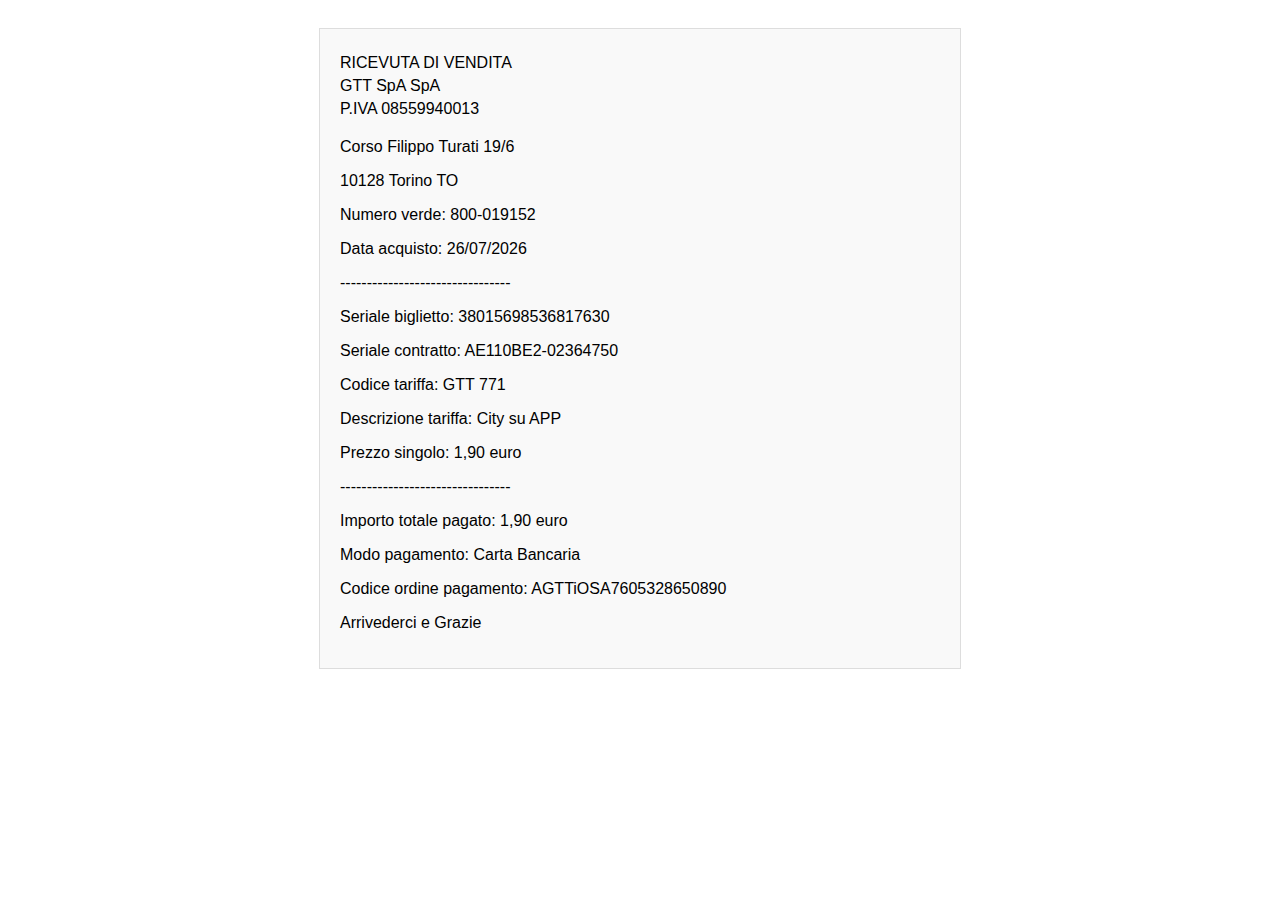
==== ricevuta.html @ 36b1c55d "Add files via upload" ====
<!DOCTYPE html>
<html lang="it">
<head>
    <meta charset="UTF-8">
    <meta name="viewport" content="width=device-width, initial-scale=1.0">
    <title>Ricevuta di Vendita</title>
    <style>
        body {
            font-family: Arial, sans-serif;
            padding: 20px;
        }

        .ricevuta {
            border: 1px solid #ddd;
            padding: 20px;
            margin: 0 auto;
            max-width: 600px;
            background-color: #f9f9f9;
        }

        h1 {
            color: #1a3e9e;
        }

        .info {
            margin-bottom: 20px;
        }

        .info p {
            margin: 5px 0;
        }
    </style>
</head>
<body>
    <div class="ricevuta">
        <div class="info">
            <p>RICEVUTA DI VENDITA</p>
            <p>GTT SpA SpA</p>
            <p>P.IVA 08559940013</p>
        </div>

        <p>Corso Filippo Turati 19/6</p>
        <p>10128 Torino TO</p>
        <p>Numero verde: 800-019152</p>
        <p>Data acquisto: <span id="dataAcquisto"></span></p>
        <p>--------------------------------</p>
        <p>Seriale biglietto: 38015698536817630</p>
        <p>Seriale contratto: AE110BE2-02364750</p>
        <p>Codice tariffa: GTT 771</p>
        <p>Descrizione tariffa: City su APP</p>
        <p>Prezzo singolo: 1,90 euro</p>
        <p>--------------------------------</p>
        <p>Importo totale pagato: 1,90 euro</p>
        <p>Modo pagamento: Carta Bancaria</p>
        <p>Codice ordine pagamento: AGTTiOSA7605328650890</p>
        <p>Arrivederci e Grazie</p>
    </div>

    <script>
        // Funzione per aggiornare la data di acquisto con la data attuale
        function aggiornaData() {
            const now = new Date();
            const options = { day: '2-digit', month: '2-digit', year: 'numeric' };
            const dataAcquisto = now.toLocaleDateString('it-IT', options);

            document.getElementById('dataAcquisto').textContent = dataAcquisto;
        }

        // Aggiorna la data al caricamento della pagina
        window.onload = aggiornaData;
    </script>
</body>
</html>
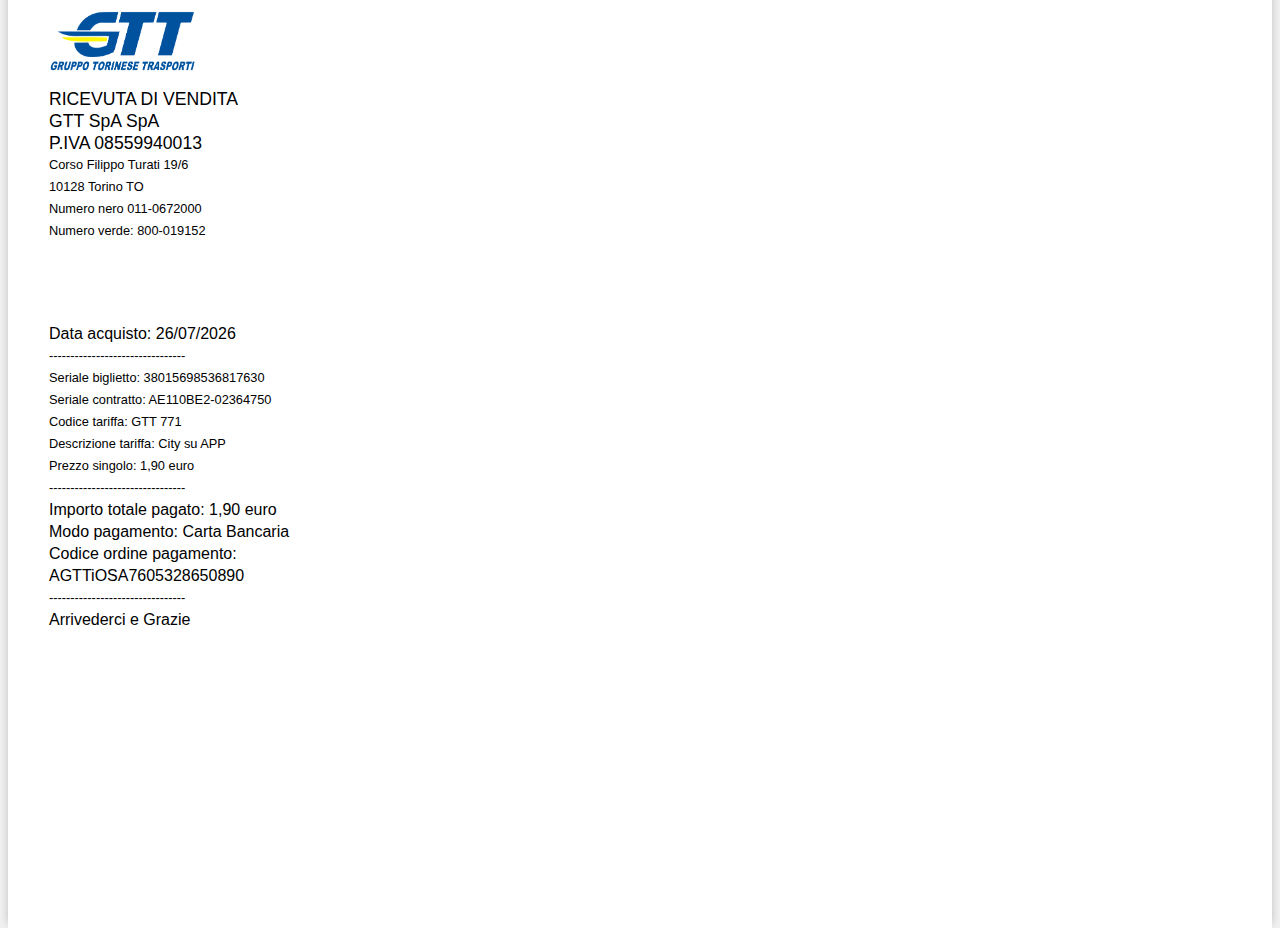
==== commit f4a23d3c: "Add files via upload" ====
--- a/ricevuta.html
+++ b/ricevuta.html
@@ -7,53 +7,87 @@
     <style>
         body {
             font-family: Arial, sans-serif;
-            padding: 20px;
+            margin: 5 5;
+            height: 100vh; /* Altezza del viewport */
+            display: flex;
+            justify-content: center;
+            align-items: center;
+            background-color: #f0f0f0; /* Sfondo grigio chiaro */
         }
 
         .ricevuta {
-            border: 1px solid #ddd;
+            width: 100vw; /* Larghezza del viewport */
+            height: 100vh; /* Altezza del viewport */
+            max-width: none; /* Disabilita il limite massimo di larghezza */
+            max-height: none; /* Disabilita il limite massimo di altezza */
             padding: 20px;
-            margin: 0 auto;
-            max-width: 600px;
-            background-color: #f9f9f9;
+            background-color: #fff; /* Sfondo bianco del foglio */
+            box-shadow: 0 -4px 8px rgba(0, 0, 0, 0.2); /* Ombra solo sulla parte superiore */
+            overflow: auto; /* Abilita lo scrolling se necessario */
+            position: relative;
         }
 
-        h1 {
-            color: #1a3e9e;
+        .ricevuta img {
+            display: block;
+            width: 150px;
+            height: auto;
+            margin: 0 20px; /* Centra l'immagine orizzontalmente */
         }
 
         .info {
-            margin-bottom: 20px;
+            margin-top: 100px; /* Spazio tra l'immagine e il testo */
+            line-height: 22px;
+            width: 25%; /* Occupa circa 1/4 della larghezza del foglio */
+            position: absolute;
+            margin-left: 41px;
+            top: 0;
+            left: 0;
         }
 
         .info p {
-            margin: 5px 0;
+            margin: 0;
         }
+
+        .large-font {
+            font-size: 1em; /* Dimensione font ridotta */
+        }
+
+        .altro-font {
+            font-size: 1.1em; /* Dimensione font ridotta */
+        }
+        .ultimo-font{
+            font-size: 0.8em;
+        }
+
     </style>
 </head>
 <body>
     <div class="ricevuta">
+        <img src="logo-gtt.png" alt="Logo" style="max-height: 100px;"> <!-- Aggiungi qui l'URL dell'immagine -->
         <div class="info">
-            <p>RICEVUTA DI VENDITA</p>
-            <p>GTT SpA SpA</p>
-            <p>P.IVA 08559940013</p>
+            <p class="altro-font">RICEVUTA DI VENDITA</p>
+            <p class="altro-font">GTT SpA SpA</p>
+            <p class="altro-font">P.IVA 08559940013</p>
+            <p class="ultimo-font">Corso Filippo Turati 19/6</p>
+            <p class="ultimo-font">10128 Torino TO</p>
+            <p class="ultimo-font">Numero nero 011-0672000</p>
+            <p class="ultimo-font">Numero verde: 800-019152</p>
         </div>
-
-        <p>Corso Filippo Turati 19/6</p>
-        <p>10128 Torino TO</p>
-        <p>Numero verde: 800-019152</p>
-        <p>Data acquisto: <span id="dataAcquisto"></span></p>
-        <p>--------------------------------</p>
-        <p>Seriale biglietto: 38015698536817630</p>
-        <p>Seriale contratto: AE110BE2-02364750</p>
-        <p>Codice tariffa: GTT 771</p>
-        <p>Descrizione tariffa: City su APP</p>
-        <p>Prezzo singolo: 1,90 euro</p>
-        <p>--------------------------------</p>
-        <p>Importo totale pagato: 1,90 euro</p>
-        <p>Modo pagamento: Carta Bancaria</p>
-        <p>Codice ordine pagamento: AGTTiOSA7605328650890</p>
-        <p>Arrivederci e Grazie</p>
+        <div class="info" style="top: 25%; left: 0;">
+            <p class="large-font">Data acquisto: <span id="dataAcquisto"></span></p>
+            <p class="ultimo-font">--------------------------------</p>
+            <p class="ultimo-font">Seriale biglietto: 38015698536817630</p>
+            <p class="ultimo-font">Seriale contratto: AE110BE2-02364750</p>
+            <p class="ultimo-font">Codice tariffa: GTT 771</p>
+            <p class="ultimo-font">Descrizione tariffa: City su APP</p>
+            <p class="ultimo-font">Prezzo singolo: 1,90 euro</p>
+            <p class="ultimo-font">--------------------------------</p>
+            <p class="large-font">Importo totale pagato: 1,90 euro</p>
+            <p class="large-font">Modo pagamento: Carta Bancaria</p>
+            <p class="large-font">Codice ordine pagamento: AGTTiOSA7605328650890</p>
+            <p class="ultimo-font">--------------------------------</p>
+            <p class="large-font">Arrivederci e Grazie</p>
+        </div>
     </div>
 
     <script>
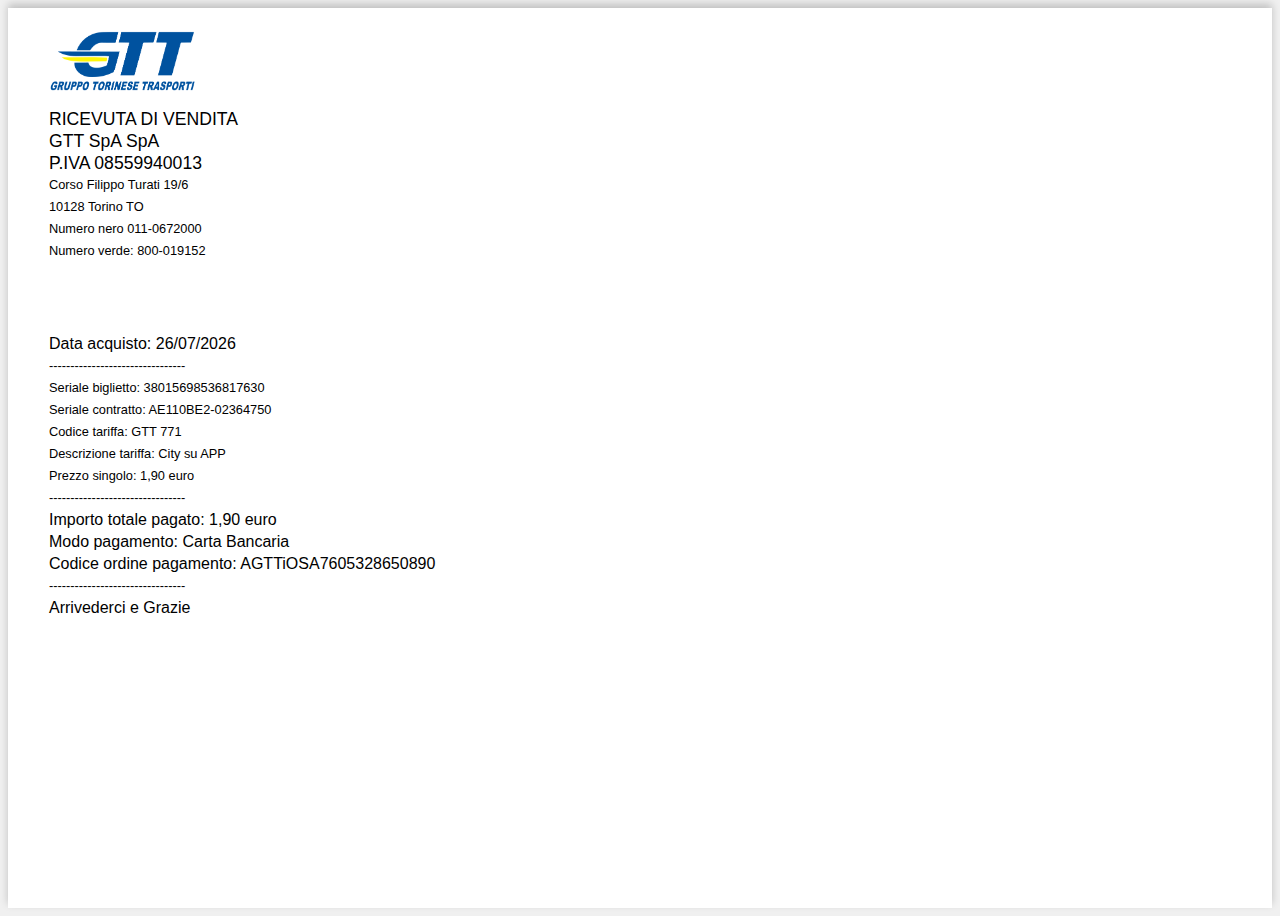
==== commit fa7df407: "Add files via upload" ====
--- a/ricevuta.html
+++ b/ricevuta.html
@@ -4,9 +4,12 @@
     <meta charset="UTF-8">
     <meta name="viewport" content="width=device-width, initial-scale=1.0">
     <title>Ricevuta di Vendita</title>
+    <meta name="apple-mobile-web-app-capable" content="yes"> <!-- Aggiunge la modalità a schermo intero su iOS -->
+    <meta name="apple-mobile-web-app-status-bar-style" content="black-translucent"> <!-- Opzionale: Cambia lo stile della status bar -->
     <style>
         body {
             font-family: Arial, sans-serif;
+            white-space: nowrap;
             margin: 5 5;
             height: 100vh; /* Altezza del viewport */
             display: flex;
@@ -19,14 +22,18 @@
             width: 100vw; /* Larghezza del viewport */
             height: 100vh; /* Altezza del viewport */
             max-width: none; /* Disabilita il limite massimo di larghezza */
-            max-height: none; /* Disabilita il limite massimo di altezza */
+            max-height: calc(100vh - 40px); /* Disabilita il limite massimo di altezza */
             padding: 20px;
             background-color: #fff; /* Sfondo bianco del foglio */
             box-shadow: 0 -4px 8px rgba(0, 0, 0, 0.2); /* Ombra solo sulla parte superiore */
             overflow: auto; /* Abilita lo scrolling se necessario */
             position: relative;
+            display: grid;
+            grid-template-columns: 1fr; /* Una sola colonna */
+            grid-template-rows: auto auto; /* Righe auto adattive */
+            gap: 10px; /* Spazio tra gli elementi */
         }
-
+        
         .ricevuta img {
             display: block;
             width: 150px;
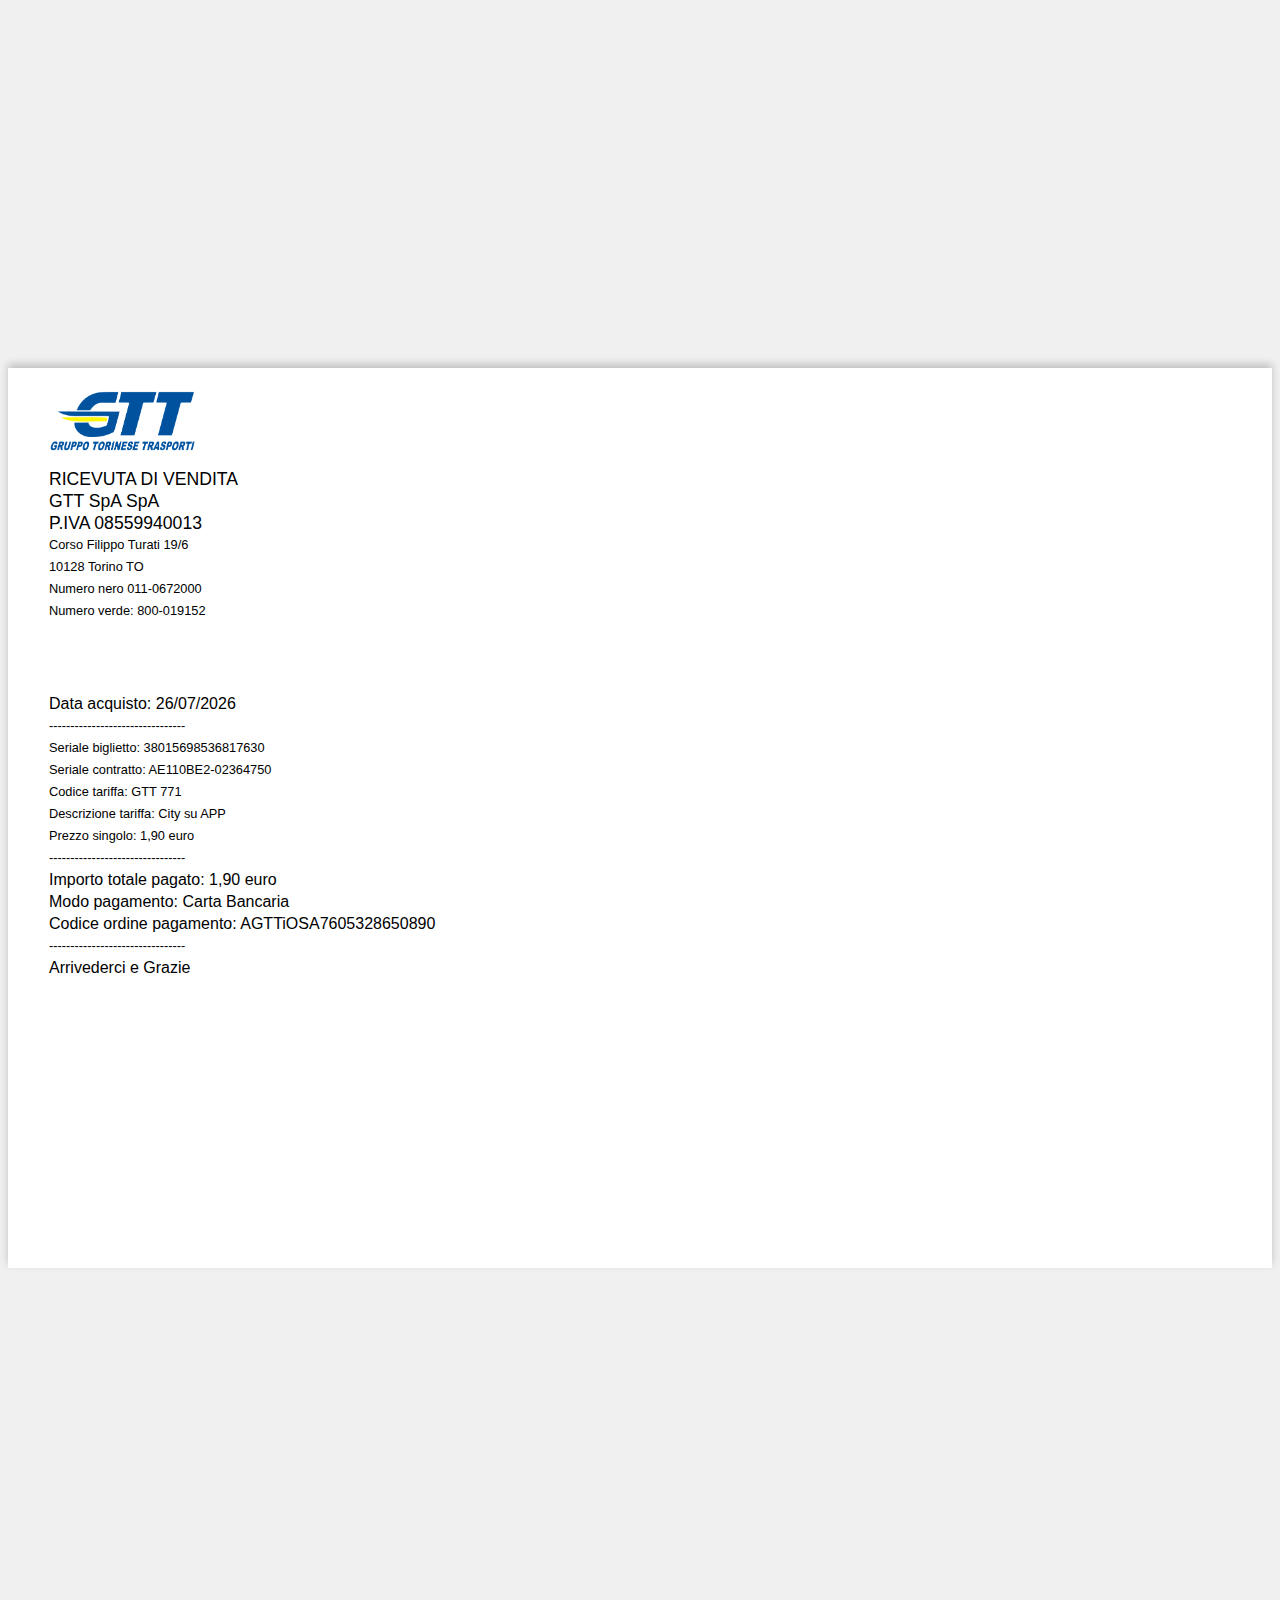
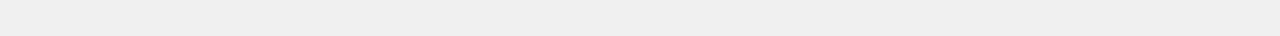
==== commit 7673fc89: "Add files via upload" ====
--- a/ricevuta.html
+++ b/ricevuta.html
@@ -11,7 +11,7 @@
             font-family: Arial, sans-serif;
             white-space: nowrap;
             margin: 5 5;
-            height: 100vh; /* Altezza del viewport */
+            height: 180vh; /* Altezza del viewport */
             display: flex;
             justify-content: center;
             align-items: center;
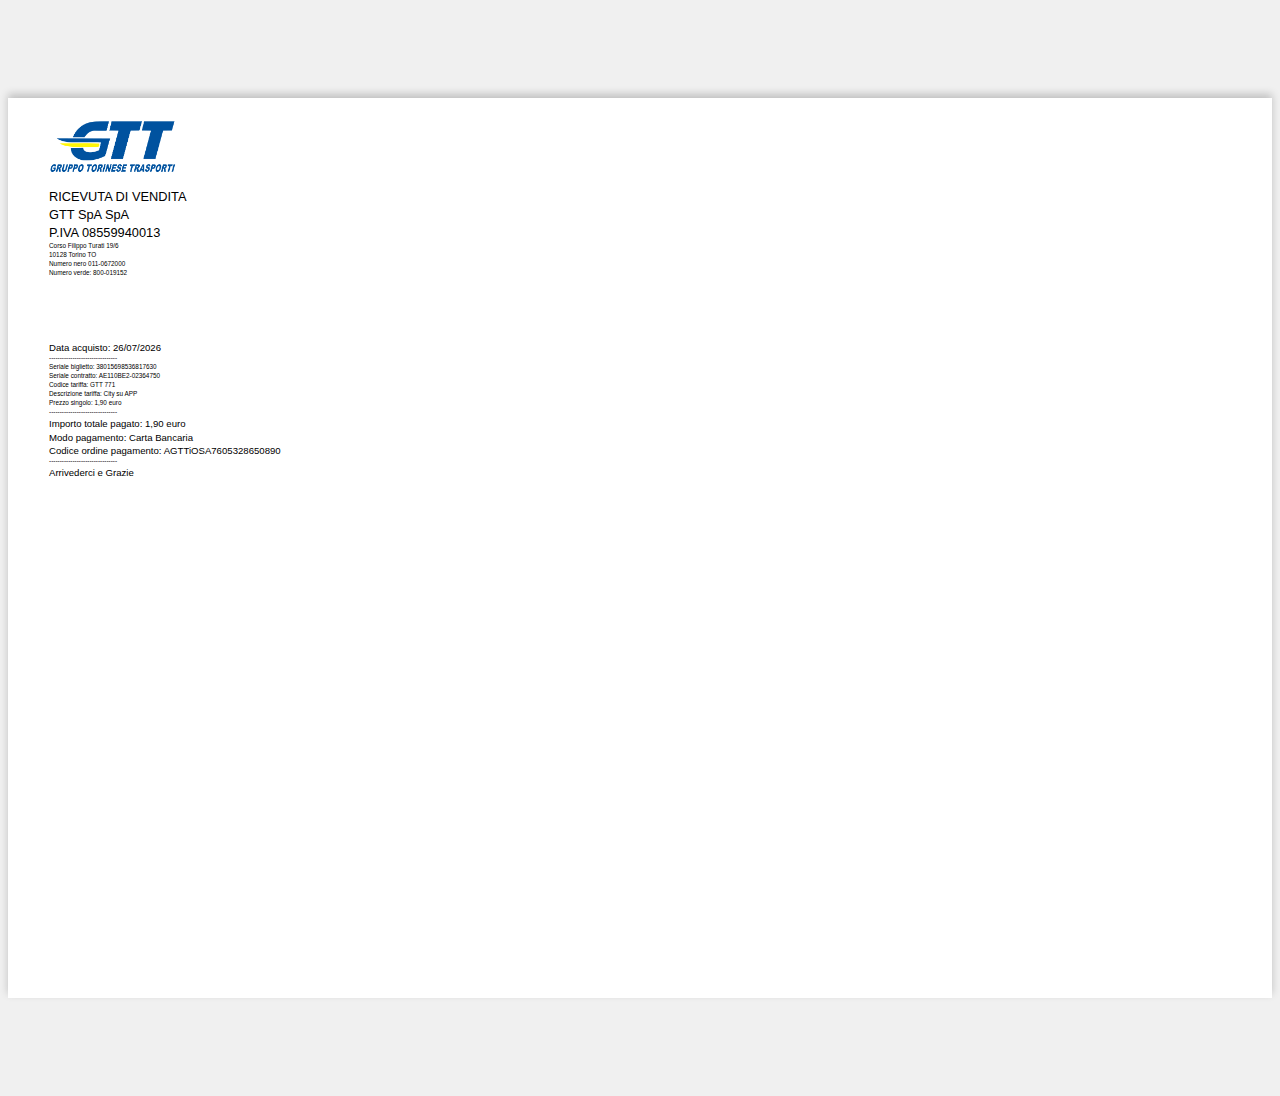
==== commit 66dccc52: "Add files via upload" ====
--- a/ricevuta.html
+++ b/ricevuta.html
@@ -11,7 +11,7 @@
             font-family: Arial, sans-serif;
             white-space: nowrap;
             margin: 5 5;
-            height: 180vh; /* Altezza del viewport */
+            height: 120vh; /* Altezza del viewport */
             display: flex;
             justify-content: center;
             align-items: center;
@@ -26,7 +26,8 @@
             padding: 20px;
             background-color: #fff; /* Sfondo bianco del foglio */
             box-shadow: 0 -4px 8px rgba(0, 0, 0, 0.2); /* Ombra solo sulla parte superiore */
-            overflow: auto; /* Abilita lo scrolling se necessario */
+            overflow-y: auto; /* Abilita lo scrolling se necessario */
+            overflow-x: hidden;
             position: relative;
             display: grid;
             grid-template-columns: 1fr; /* Una sola colonna */
@@ -36,14 +37,14 @@
         
         .ricevuta img {
             display: block;
-            width: 150px;
+            width: 130px;
             height: auto;
             margin: 0 20px; /* Centra l'immagine orizzontalmente */
         }
 
         .info {
-            margin-top: 100px; /* Spazio tra l'immagine e il testo */
-            line-height: 22px;
+             /* Spazio tra l'immagine e il testo */
+            line-height: 1.4;
             width: 25%; /* Occupa circa 1/4 della larghezza del foglio */
             position: absolute;
             margin-left: 41px;
@@ -56,14 +57,14 @@
         }
 
         .large-font {
-            font-size: 1em; /* Dimensione font ridotta */
+            font-size: 0.6em; /* Dimensione font ridotta */
         }
 
         .altro-font {
-            font-size: 1.1em; /* Dimensione font ridotta */
+            font-size: 0.8em; /* Dimensione font ridotta */
         }
         .ultimo-font{
-            font-size: 0.8em;
+            font-size: 0.4em;
         }
 
     </style>
@@ -71,7 +72,7 @@
 <body>
     <div class="ricevuta">
         <img src="logo-gtt.png" alt="Logo" style="max-height: 100px;"> <!-- Aggiungi qui l'URL dell'immagine -->
-        <div class="info">
+        <div class="info" style="margin-top: 90px;">
             <p class="altro-font">RICEVUTA DI VENDITA</p>
             <p class="altro-font">GTT SpA SpA</p>
             <p class="altro-font">P.IVA 08559940013</p>
@@ -80,7 +81,7 @@
             <p class="ultimo-font">Numero nero 011-0672000</p>
             <p class="ultimo-font">Numero verde: 800-019152</p>
         </div>
-        <div class="info" style="top: 25%; left: 0;">
+        <div class="info" style="top: 27%; left: 0;">
             <p class="large-font">Data acquisto: <span id="dataAcquisto"></span></p>
             <p class="ultimo-font">--------------------------------</p>
             <p class="ultimo-font">Seriale biglietto: 38015698536817630</p>
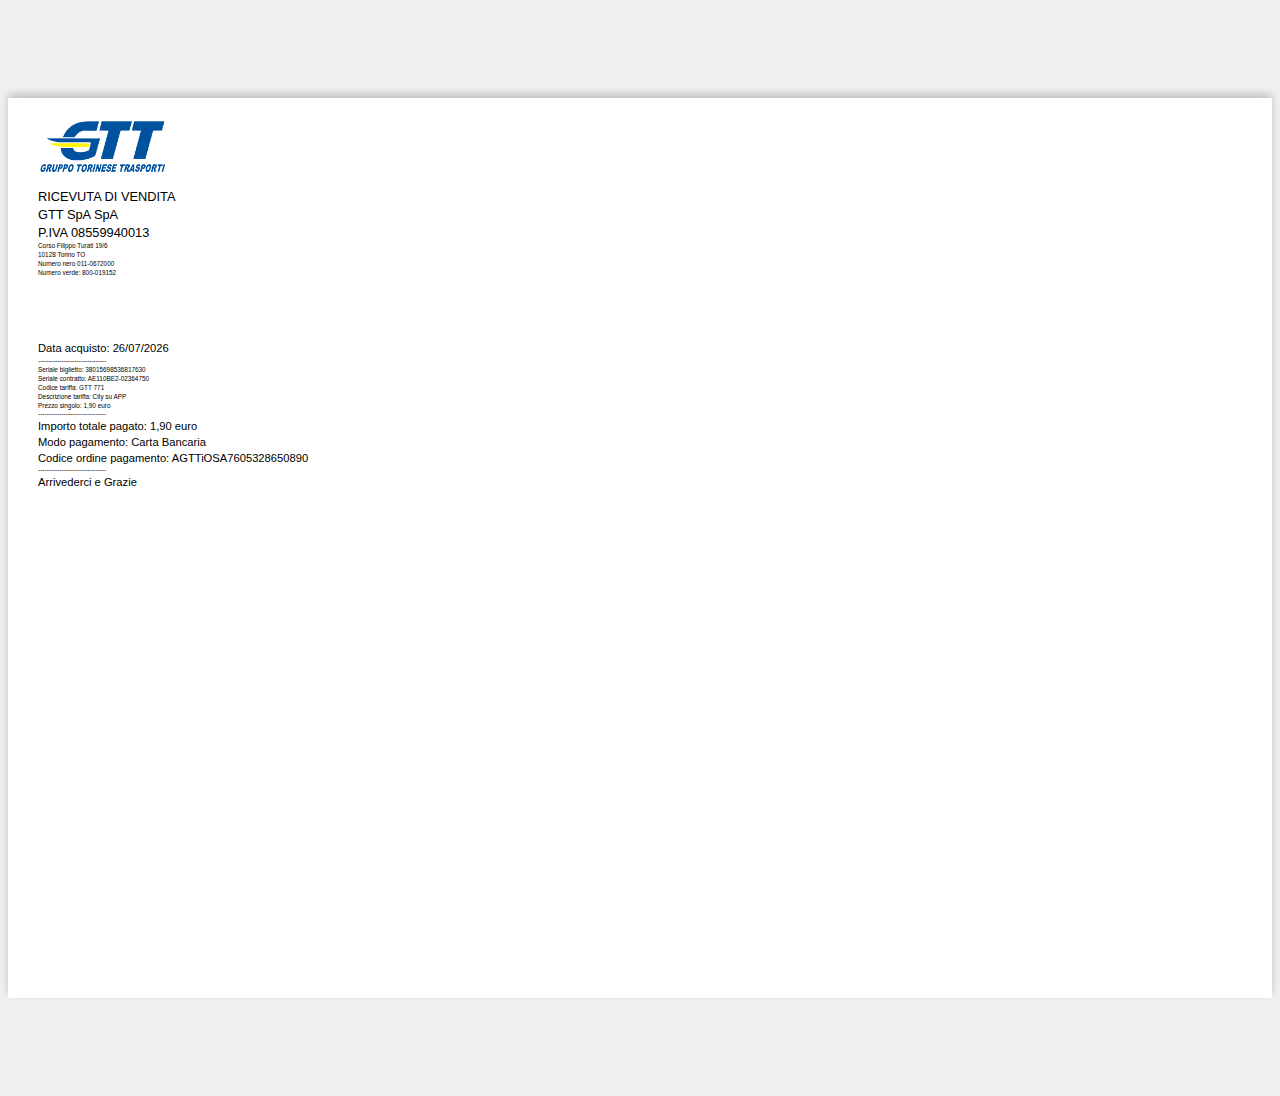
==== commit 55cf87fe: "Add files via upload" ====
--- a/ricevuta.html
+++ b/ricevuta.html
@@ -39,7 +39,7 @@
             display: block;
             width: 130px;
             height: auto;
-            margin: 0 20px; /* Centra l'immagine orizzontalmente */
+            margin: 0 10px; /* Centra l'immagine orizzontalmente */
         }
 
         .info {
@@ -47,7 +47,7 @@
             line-height: 1.4;
             width: 25%; /* Occupa circa 1/4 della larghezza del foglio */
             position: absolute;
-            margin-left: 41px;
+            margin-left: 30px;
             top: 0;
             left: 0;
         }
@@ -57,7 +57,7 @@
         }
 
         .large-font {
-            font-size: 0.6em; /* Dimensione font ridotta */
+            font-size: 0.7em; /* Dimensione font ridotta */
         }
 
         .altro-font {
